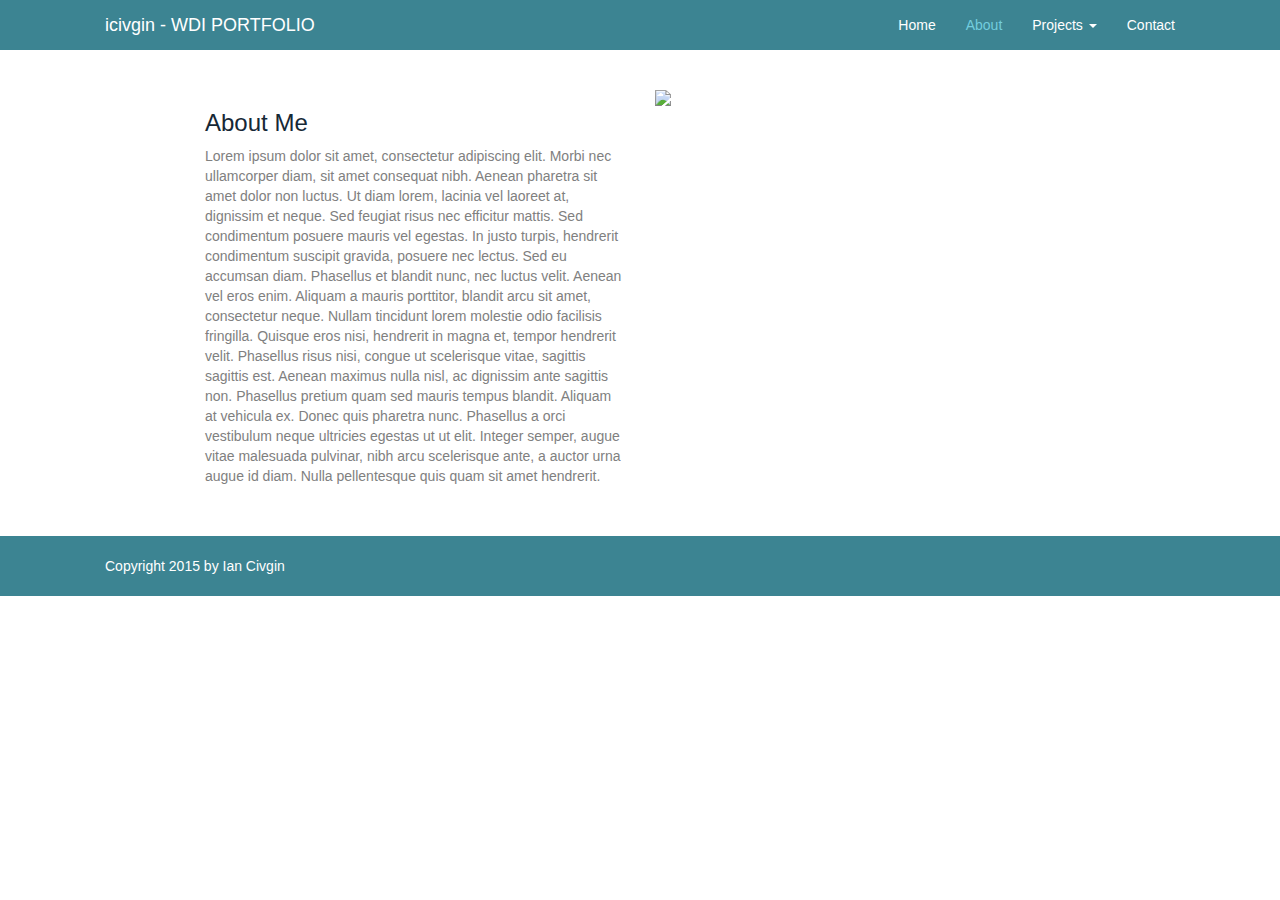
==== about.html @ 1141f824 "Still need footer." ====
<html>
<head>
	<title>About</title>
  <meta name="viewport" content="width=device-width, initial-scale=1">
	<link rel="stylesheet" href="https://maxcdn.bootstrapcdn.com/bootstrap/3.3.5/css/bootstrap.min.css">
	<script src="https://ajax.googleapis.com/ajax/libs/jquery/1.11.0/jquery.min.js"></script>
	<script src="https://maxcdn.bootstrapcdn.com/bootstrap/3.3.5/js/bootstrap.min.js"></script>
	<link rel="stylesheet" href="assets/style/style.css" type="text/css">
</head>
<body>
	<nav class="navbar navbar-default navbar-fixed-top" role="navigation">
      <div class="container">
        <div class="navbar-header">
          <button type="button" class="navbar-toggle" data-toggle="collapse" data-target=".navbar-collapse">
            <span class="sr-only">Toggle navigation</span>
            <span class="icon-bar"></span>
            <span class="icon-bar"></span>
            <span class="icon-bar"></span>
          </button>
          <a class="navbar-brand" href="index.html">icivgin - WDI PORTFOLIO</a>
        </div>
        <div class="navbar-collapse collapse">
          <ul class="nav navbar-nav navbar-right">  
            <li><a href="index.html">Home</a></li>       
            <li class="active"><a href="about.html">About</a></li>
            <li class="dropdown">
              <a href="#" class="dropdown-toggle" data-toggle="dropdown">Projects <b class="caret"></b></a>
              <ul class="dropdown-menu">
             	<li class="dropdown-header">Design</li>
                <li><a href="#">AC Design Source</a></li>
                <li><a href="#">InkHead Tattoo</a></li>
                <li class="divider"></li>
                <li class="dropdown-header">Copywriting</li>
                <li><a href="#">Esurance</a></li>
                <li><a href="#">Personal</a></li>
              </ul>
            </li>            
            <li><a href="#">Contact</a></li>
          </ul>
        </div><!--/.nav-collapse -->
      </div>
    </nav>
    <div class="container">
    	<div class="row row-center">
    		<div class="col-md-6">
    			<h3>About Me</h3>
    			<p>Lorem ipsum dolor sit amet, consectetur adipiscing elit. Morbi nec ullamcorper diam, sit amet consequat nibh. Aenean pharetra sit amet dolor non luctus. Ut diam lorem, lacinia vel laoreet at, dignissim et neque. Sed feugiat risus nec efficitur mattis. Sed condimentum posuere mauris vel egestas. In justo turpis, hendrerit condimentum suscipit gravida, posuere nec lectus. Sed eu accumsan diam. Phasellus et blandit nunc, nec luctus velit. Aenean vel eros enim. Aliquam a mauris porttitor, blandit arcu sit amet, consectetur neque. Nullam tincidunt lorem molestie odio facilisis fringilla. Quisque eros nisi, hendrerit in magna et, tempor hendrerit velit. Phasellus risus nisi, congue ut scelerisque vitae, sagittis sagittis est. Aenean maximus nulla nisl, ac dignissim ante sagittis non. Phasellus pretium quam sed mauris tempus blandit. Aliquam at vehicula ex. Donec quis pharetra nunc. Phasellus a orci vestibulum neque ultricies egestas ut ut elit. Integer semper, augue vitae malesuada pulvinar, nibh arcu scelerisque ante, a auctor urna augue id diam. Nulla pellentesque quis quam sit amet hendrerit.</p>
    		</div>
    		<div class="col-md-6">
    			<img style="max-width: 100%;" src="https://scontent-sjc2-1.xx.fbcdn.net/hphotos-xpt1/t31.0-8/11043365_613309685473026_1961016179961777703_o.jpg">
    		</div>
    	</div>
    </div>
    <div class="about-footer">
    <div class="container">
      <p style="color: white;">Copyright 2015 by Ian Civgin</p>
    </div>
  </div>
</body>
</html>
---- assets/style/style.css ----
body {
	padding-top: 50px;
}
.navbar-fixed-top {
	background: #3C8492;
	padding: 0px;
	margin: 0px;
	border: 0px;
}
.container {
	padding-left: 50px;
	padding-right: 50px;
}
.container-grey {
	background: #F0F0F0;
}
hr {
   	border: 0;
   	height: 0;
   	border-top: 1px solid rgba(0, 0, 0, 0.1);
   	border-bottom: 1px solid rgba(255, 255, 255, 0.3);
}
.container-parent {
	background: #F0F0F0;
	padding: 0px;
	margin: 0px;
	border: 0px;
}
.about-footer {
	background: #3C8492;
	padding: 10px;
	padding-top: 20px;
	margin: 0px;
	border: 0px;
}
p {
	color: #808080;
}
h3 {
	color: #162836;
}
h2 {
	color: #3C8492;
	margin-bottom: 0px;
}
.header-text {
	color: white;
}
.header-text-link {
	color: white;
	font-size: 12;
	padding-left: 10px;
}
.footer {
	padding: 100px 50px 100px 50px;
}
.row-content {
	padding-top: 40px; 
	padding-bottom: 40px;
}
img.content {
	padding-top: 25px;
}
li {
	display: inline;
}
.navbar-default .navbar-nav > li > a {
    color: white;
}
.navbar-default .navbar-brand,
.navbar-default .navbar-brand:hover,
.navbar-default .navbar-brand:focus {
    color: white;
}
.navbar-default .navbar-nav > li > a:hover,
.navbar-default .navbar-nav > li > a:focus {
    color: #72CDDE;
}
.navbar-default .navbar-nav .dropdown-menu > li.dropdown-header {
	font-size: 16;
}
.navbar-default .navbar-nav .dropdown-menu > li > a {
	font-size: 12;
}
.navbar-default .navbar-nav > .active > a, 
.navbar-default .navbar-nav > .active > a:hover,
.navbar-default .navbar-nav > .active > a:focus {
	color: #72CDDE;
	background-color: initial;
}
.navbar-header .navbar-toggle > span.icon-bar {
	background-color: white;
}
.row-center {
	padding-left: 100px;
	padding-right: 100px;
	padding-top: 40px;
	padding-bottom: 40px;
}
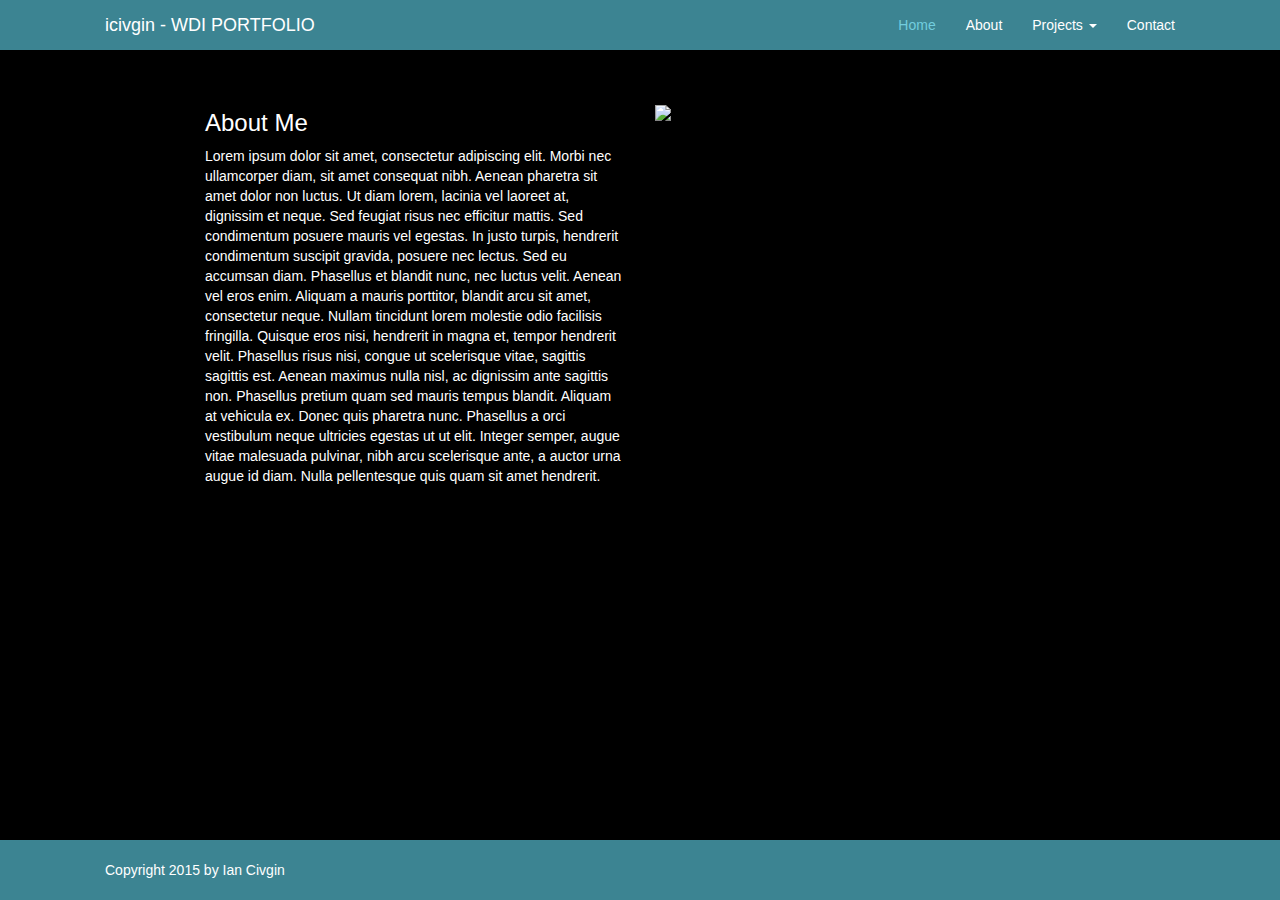
==== commit a343e332: "Updated styles and links, consistency across pages." ====
--- a/about.html
+++ b/about.html
@@ -6,55 +6,73 @@
 	<script src="https://ajax.googleapis.com/ajax/libs/jquery/1.11.0/jquery.min.js"></script>
 	<script src="https://maxcdn.bootstrapcdn.com/bootstrap/3.3.5/js/bootstrap.min.js"></script>
 	<link rel="stylesheet" href="assets/style/style.css" type="text/css">
+  <style>
+  body {
+    background-color: black;
+/*    background-size: 100%;
+    background-padding: 50px;*/
+  }
+  h3, p {
+    color: white;
+  }
+  img {
+    padding-top:15px;
+  }
+  </style>
 </head>
 <body>
-	<nav class="navbar navbar-default navbar-fixed-top" role="navigation">
+  <div id="testtest">
+  	
+    <!-- Header -->
+    <nav class="navbar navbar-default navbar-fixed-top" role="navigation">
+        <div class="container">
+          <div class="navbar-header">
+            <button type="button" class="navbar-toggle" data-toggle="collapse" data-target=".navbar-collapse">
+              <span class="sr-only">Toggle navigation</span>
+              <span class="icon-bar"></span>
+              <span class="icon-bar"></span>
+              <span class="icon-bar"></span>
+            </button>
+            <a class="navbar-brand" href="index.html">icivgin - WDI PORTFOLIO</a>
+          </div>
+          <div class="navbar-collapse collapse">
+            <ul class="nav navbar-nav navbar-right">  
+              <li class="active"><a href="index.html">Home</a></li>       
+              <li><a href="about.html">About</a></li>
+              <li class="dropdown">
+                <a href="#" class="dropdown-toggle" data-toggle="dropdown">Projects <b class="caret"></b></a>
+                <ul class="dropdown-menu">
+                <li class="dropdown-header">Design</li>
+                  <li><a href="acds-page.html">AC Design Source</a></li>
+                  <li><a href="iht-page.html">InkHead Tattoo</a></li>
+                  <li class="divider"></li>
+                  <li class="dropdown-header">Copywriting</li>
+                  <li><a href="#">Esurance</a></li>
+                  <li><a href="#">Personal</a></li>
+                </ul>
+              </li>            
+              <li><a href="contact.html">Contact</a></li>
+            </ul>
+          </div><!--/.nav-collapse -->
+        </div>
+      </nav>
+
       <div class="container">
-        <div class="navbar-header">
-          <button type="button" class="navbar-toggle" data-toggle="collapse" data-target=".navbar-collapse">
-            <span class="sr-only">Toggle navigation</span>
-            <span class="icon-bar"></span>
-            <span class="icon-bar"></span>
-            <span class="icon-bar"></span>
-          </button>
-          <a class="navbar-brand" href="index.html">icivgin - WDI PORTFOLIO</a>
+      	<div class="row row-center">
+      		<div class="col-lg-6">
+      			<h3>About Me</h3>
+      			<p>Lorem ipsum dolor sit amet, consectetur adipiscing elit. Morbi nec ullamcorper diam, sit amet consequat nibh. Aenean pharetra sit amet dolor non luctus. Ut diam lorem, lacinia vel laoreet at, dignissim et neque. Sed feugiat risus nec efficitur mattis. Sed condimentum posuere mauris vel egestas. In justo turpis, hendrerit condimentum suscipit gravida, posuere nec lectus. Sed eu accumsan diam. Phasellus et blandit nunc, nec luctus velit. Aenean vel eros enim. Aliquam a mauris porttitor, blandit arcu sit amet, consectetur neque. Nullam tincidunt lorem molestie odio facilisis fringilla. Quisque eros nisi, hendrerit in magna et, tempor hendrerit velit. Phasellus risus nisi, congue ut scelerisque vitae, sagittis sagittis est. Aenean maximus nulla nisl, ac dignissim ante sagittis non. Phasellus pretium quam sed mauris tempus blandit. Aliquam at vehicula ex. Donec quis pharetra nunc. Phasellus a orci vestibulum neque ultricies egestas ut ut elit. Integer semper, augue vitae malesuada pulvinar, nibh arcu scelerisque ante, a auctor urna augue id diam. Nulla pellentesque quis quam sit amet hendrerit.</p>
+      		</div>
+      		<div class="col-lg-6">
+      			<img style="max-width: 100%;" src="https://scontent-sjc2-1.xx.fbcdn.net/hphotos-xpt1/t31.0-8/11043365_613309685473026_1961016179961777703_o.jpg">
+      		</div>
+      	</div>
+      </div>
+      <div id="foot">
+        <div class="container">
+          <p style="color: white;">Copyright 2015 by Ian Civgin</p>
         </div>
-        <div class="navbar-collapse collapse">
-          <ul class="nav navbar-nav navbar-right">  
-            <li><a href="index.html">Home</a></li>       
-            <li class="active"><a href="about.html">About</a></li>
-            <li class="dropdown">
-              <a href="#" class="dropdown-toggle" data-toggle="dropdown">Projects <b class="caret"></b></a>
-              <ul class="dropdown-menu">
-             	<li class="dropdown-header">Design</li>
-                <li><a href="#">AC Design Source</a></li>
-                <li><a href="#">InkHead Tattoo</a></li>
-                <li class="divider"></li>
-                <li class="dropdown-header">Copywriting</li>
-                <li><a href="#">Esurance</a></li>
-                <li><a href="#">Personal</a></li>
-              </ul>
-            </li>            
-            <li><a href="#">Contact</a></li>
-          </ul>
-        </div><!--/.nav-collapse -->
       </div>
-    </nav>
-    <div class="container">
-    	<div class="row row-center">
-    		<div class="col-md-6">
-    			<h3>About Me</h3>
-    			<p>Lorem ipsum dolor sit amet, consectetur adipiscing elit. Morbi nec ullamcorper diam, sit amet consequat nibh. Aenean pharetra sit amet dolor non luctus. Ut diam lorem, lacinia vel laoreet at, dignissim et neque. Sed feugiat risus nec efficitur mattis. Sed condimentum posuere mauris vel egestas. In justo turpis, hendrerit condimentum suscipit gravida, posuere nec lectus. Sed eu accumsan diam. Phasellus et blandit nunc, nec luctus velit. Aenean vel eros enim. Aliquam a mauris porttitor, blandit arcu sit amet, consectetur neque. Nullam tincidunt lorem molestie odio facilisis fringilla. Quisque eros nisi, hendrerit in magna et, tempor hendrerit velit. Phasellus risus nisi, congue ut scelerisque vitae, sagittis sagittis est. Aenean maximus nulla nisl, ac dignissim ante sagittis non. Phasellus pretium quam sed mauris tempus blandit. Aliquam at vehicula ex. Donec quis pharetra nunc. Phasellus a orci vestibulum neque ultricies egestas ut ut elit. Integer semper, augue vitae malesuada pulvinar, nibh arcu scelerisque ante, a auctor urna augue id diam. Nulla pellentesque quis quam sit amet hendrerit.</p>
-    		</div>
-    		<div class="col-md-6">
-    			<img style="max-width: 100%;" src="https://scontent-sjc2-1.xx.fbcdn.net/hphotos-xpt1/t31.0-8/11043365_613309685473026_1961016179961777703_o.jpg">
-    		</div>
-    	</div>
-    </div>
-    <div class="about-footer">
-    <div class="container">
-      <p style="color: white;">Copyright 2015 by Ian Civgin</p>
-    </div>
   </div>
 </body>
 </html>--- a/assets/style/style.css
+++ b/assets/style/style.css
@@ -25,6 +25,9 @@
 	padding: 0px;
 	margin: 0px;
 	border: 0px;
+}
+.last {
+	padding-bottom: 50px;
 }
 .about-footer {
 	background: #3C8492;
@@ -55,7 +58,7 @@
 	padding: 100px 50px 100px 50px;
 }
 .row-content {
-	padding-top: 40px; 
+	padding-top: 20px; 
 	padding-bottom: 40px;
 }
 img.content {
@@ -95,5 +98,47 @@
 	padding-left: 100px;
 	padding-right: 100px;
 	padding-top: 40px;
-	padding-bottom: 40px;
+	padding-bottom: 90px;
+}
+#testtest {
+	min-height: 100%;
+	position: relative;
+}
+#foot {
+	position: absolute;
+ 	bottom: 0;
+    width: 100%;
+    background: #3C8492;
+	padding: 20px 10px 10px 10px;
+}
+.input-group {
+	margin-bottom: 10px;
+}
+#btn-submit {
+	background-color: #3C8492;
+	color: white;
+	border: 0px;
+	border-radius: 5px;
+}
+#input-name {
+	margin-top: 5px;
+}
+.tab-content p {
+	color: #162836;
+	background-color: rgba(60, 132, 146, .2);
+	padding: 20px;
+	border-radius: 0px 0px 10px 10px;
+}
+.nav-pills {
+	padding-top: 10px;
+}
+.nav-pills > li.active > a {
+	background-color: #162836;
+	border-radius: 10px 0px 0px 0px;
+}
+.inverse-color h3{
+	color: #CC1C24;
+}
+.inverse-color p {
+	color: #707070;
 }